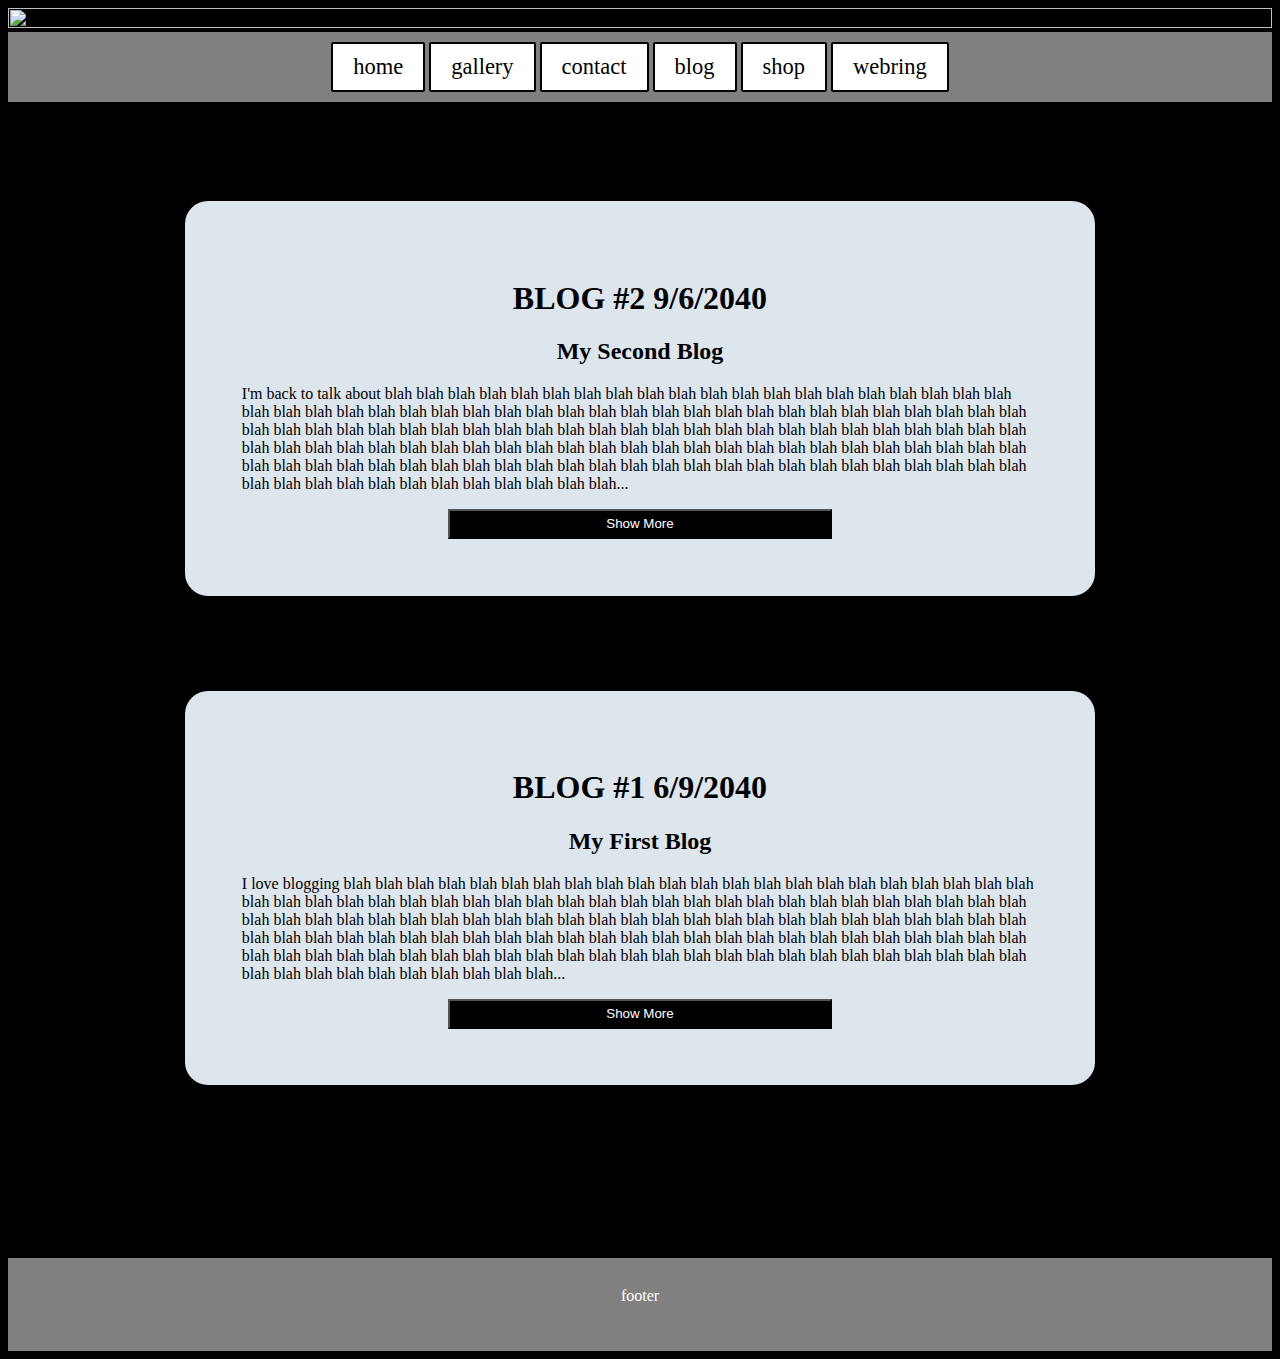
==== blog.html @ 528e647e "update" ====
<!DOCTYPE html>
<html>
  <head>
    <meta charset="UTF-8">
    <meta name="viewport" content="width=device-width, initial-scale=1.0">
    <title>website title</title>
    <link rel="icon" href="tabicon.png">
    <link href="/style.css" rel="stylesheet" type="text/css" media="all">

  </head>
  
  <body>
  <div id="page-container">
  <div id="content-wrap">
   <!--1400px x 200px banner-->
  <div id="banner">
<a href="blog"> <img src='blogbanner.png' style="
width:100%; height:100%; object-fit: fill; ">  </a>
  </div>
   


   <div class="navbar">


<a href="index"> <button id="button" class="dropbtn">home </button></a>



<div class="dropdown">
  <button id="drop" class="dropbtn">gallery </button>
  <div id="myDropdown" class="dropdown-content">
    <hr class="solid">
    <a href="/gallery">Section 1</a>
    <hr class="solid">
    <a href="/gallery2">Section 2</a>
    <hr class="solid">
  </div>
</div>



<a href="contact"> <button id="button" class="dropbtn">contact</button></a>



<a href="blog"> <button id="button" class="dropbtn">blog </button></a>



<!--add link to your bigcartel or whatever you use-->
<a href="shopurl"> <button id="button" class="dropbtn" >shop </button></a>



 <a href="webring"> <button id="button" class="dropbtn" >webring </button></a>


 </div> 





     <div id="content">

<!--Each blog is contained inside of a ".blogbox".-->
<div class="blogbox" >
     
    <div class="text-container2">
    <!--Blog date-->
    <h1>BLOG #2 9/6/2040</h1>
    <!--Blog title-->
    <h2>My Second Blog</h2>

   <!--Insert the thumbnail text here!-->
   <p class="blog">
        I'm back to talk about blah blah blah blah blah blah blah blah blah blah blah blah blah blah blah blah blah blah blah blah blah blah blah blah blah blah blah blah blah blah blah blah blah blah blah blah blah blah blah blah blah blah blah blah blah blah blah blah blah blah blah blah blah blah blah blah blah blah blah blah blah blah blah blah blah blah blah blah blah blah blah blah blah blah blah blah blah blah blah blah blah blah blah blah blah blah blah blah blah blah blah blah blah blah blah blah blah blah blah blah blah blah blah blah blah blah blah blah blah blah blah blah blah blah blah blah blah blah blah blah blah blah blah blah blah blah blah blah blah blah blah blah... </p> 
        
     <center> <input onclick="change2()" value="Show More" ID="button2" type="submit" class="collapse2" style="cursor: url(custompointer.png), auto; position:relative; top:50%; margin: 0 auto; display:inline-block; width:30vw;height:30px;color:white; background-color:black;"/>
   
  
<div class="container"
      style="display:none;"> 
  <!--Insert the rest of your blog's text here!-->
      <p class="blog"> I have even more to say! Blah blah blah blah blah blah blah blah blah blah blah blah blah blah blah blah blah blah blah blah blah blah blah blah blah blah blah blah blah blah blah blah blah blah blah blah blah blah blah blah blah blah blah blah blah blah blah blah blah blah blah blah blah blah blah blah blah blah blah blah blah blah blah blah blah blah blah blah blah blah blah blah blah blah blah blah blah blah blah blah blah blah blah blah blah blah blah blah blah blah blah blah blah blah blah blah blah blah blah blah blah blah blah blah blah blah blah blah blah blah blah blah blah blah blah blah blah blah blah blah blah blah blah blah blah blah blah blah blah blah blah blah blah blah blah blah blah blah blah blah blah blah blah blah blah blah blah blah blah blah blah blah blah blah blah blah blah blah!</p>
      <br>
      <br>
      <img src="/images/blogging-cat.jpeg" style="width: 90%;
    display: block;
    margin: 0 auto;">
      
      <br>
      <br>
      <p class="blog"> This is the last thing I have to say! Blah blah blah blah blah blah blah blah blah blah blah blah blah blah blah blah blah blah blah blah blah blah blah blah blah blah blah blah blah blah blah blah blah blah blah blah blah blah blah blah blah blah blah blah blah blah blah blah blah blah blah blah blah blah blah blah blah blah blah blah blah blah blah blah blah blah blah blah blah blah blah blah blah blah blah blah blah blah blah blah blah blah blah blah blah blah blah blah blah blah blah blah blah blah blah blah blah blah blah blah blah blah blah blah blah blah blah blah blah blah blah blah blah blah blah blah blah blah blah blah blah blah blah blah blah blah blah blah blah blah blah blah blah blah blah blah blah blah blah blah blah blah blah blah blah blah blah blah blah blah blah blah blah blah blah blah blah blah!</p>
  
  
  
  
 </div>
 
 
</center>
 
   <script>
   
   
        var btn = document
            .getElementsByClassName("collapse2");
          
        btn[0].addEventListener("click", function () {
            this.classList.toggle("active");
            var content = this.nextElementSibling;
            if (content.style.display === "block") {
                content.style.display = "none";
            } else {
                content.style.display = "block";
            
          }
        });
          
    </script>

<script>
 function change2() {
        var divelement = document.getElementById("button2");

        if(divelement.style.display == 'none')
                divelement.style.display =='block'; 
        else
                divelement.style.display = 'none';
                hidenow = button.style.visibility = "hidden";
    }
</script>





</div>


</div>



     
     
<!--Each blog is contained inside of a ".blogbox".-->

<div class="blogbox" >
     
    <div class="text-container1">
     <!--Blog date-->  
    <h1>BLOG #1 6/9/2040</h1>
    <!--Blog title-->
    <h2>My First Blog</h2>
  
    <!--Insert the thumbnail text here!-->
   <p class="blog">
        I love blogging blah blah blah blah blah blah blah blah blah blah blah blah blah blah blah blah blah blah blah blah blah blah blah blah blah blah blah blah blah blah blah blah blah blah blah blah blah blah blah blah blah blah blah blah blah blah blah blah blah blah blah blah blah blah blah blah blah blah blah blah blah blah blah blah blah blah blah blah blah blah blah blah blah blah blah blah blah blah blah blah blah blah blah blah blah blah blah blah blah blah blah blah blah blah blah blah blah blah blah blah blah blah blah blah blah blah blah blah blah blah blah blah blah blah blah blah blah blah blah blah blah blah blah blah blah blah blah blah blah blah blah blah... </p> 
        
     <center> <input onclick="change1()" value="Show More" ID="button1" type="submit" class="collapse1" style="cursor: url(custompointer.png), auto; position:relative; top:50%; margin: 0 auto; display:inline-block; width:30vw;height:30px;color:white; background-color:black;"/>
   
  
<div class="container"
      style="display:none;"> 
      <!--Insert the rest of your blog's text here!-->
      <p class="blog"> I have even more to say! Blah blah blah blah blah blah blah blah blah blah blah blah blah blah blah blah blah blah blah blah blah blah blah blah blah blah blah blah blah blah blah blah blah blah blah blah blah blah blah blah blah blah blah blah blah blah blah blah blah blah blah blah blah blah blah blah blah blah blah blah blah blah blah blah blah blah blah blah blah blah blah blah blah blah blah blah blah blah blah blah blah blah blah blah blah blah blah blah blah blah blah blah blah blah blah blah blah blah blah blah blah blah blah blah blah blah blah blah blah blah blah blah blah blah blah blah blah blah blah blah blah blah blah blah blah blah blah blah blah blah blah blah blah blah blah blah blah blah blah blah blah blah blah blah blah blah blah blah blah blah blah blah blah blah blah blah blah blah!</p>
      <br>
      <br>
      <img src="/images/blogging-cat.jpeg" style="width: 90%;
    display: block;
    margin: 0 auto;">
      
      <br>
      <br>
      <p class="blog"> This is the last thing I have  to say! Blah blah blah blah blah blah blah blah blah blah blah blah blah blah blah blah blah blah blah blah blah blah blah blah blah blah blah blah blah blah blah blah blah blah blah blah blah blah blah blah blah blah blah blah blah blah blah blah blah blah blah blah blah blah blah blah blah blah blah blah blah blah blah blah blah blah blah blah blah blah blah blah blah blah blah blah blah blah blah blah blah blah blah blah blah blah blah blah blah blah blah blah blah blah blah blah blah blah blah blah blah blah blah blah blah blah blah blah blah blah blah blah blah blah blah blah blah blah blah blah blah blah blah blah blah blah blah blah blah blah blah blah blah blah blah blah blah blah blah blah blah blah blah blah blah blah blah blah blah blah blah blah blah blah blah blah blah blah!</p>
  
 </div>
 
 
</center>
 
   <script>
   
   
        var btn = document
            .getElementsByClassName("collapse1");
          
        btn[0].addEventListener("click", function () {
            this.classList.toggle("active");
            var content = this.nextElementSibling;
            if (content.style.display === "block") {
                content.style.display = "none";
            } else {
                content.style.display = "block";
            
          }
        });
          
    </script>

<script>
 function change1() {
        var divelement = document.getElementById("button1");

        if(divelement.style.display == 'none')
                divelement.style.display =='block'; 
        else
                divelement.style.display = 'none';
                hidenow = button.style.visibility = "hidden";
    }
</script>


<!--This is if you don't want the button to dissapear-->
<script>
function change() // no ';' here
{
    var elem = document.getElementById("hypotheticalbutton");
    if (elem.value=="Show More") elem.value = "Show Less";
    else elem.value = "Show More";
}
</script>





</div>


</div>


</div>
 

</div>
    <div class="footer"><p>footer</p></div>
    
</div>    
    <script>
  /* When the user clicks on the button, 
    toggle between hiding and showing the dropdown content */
document.getElementById("drop").addEventListener("click", function(e) {
  document.getElementById("myDropdown").classList.toggle("show");
});


// Close the dropdown if the user clicks outside of it
window.addEventListener("click", function(event) {
  if (!event.target.matches('.dropbtn')) {
    document.querySelectorAll(".dropdown-content.show")
      .forEach(openDropdown => openDropdown.classList.remove('show'))
  }
});
</script>
<style>
.navbar{  
  z-index:99;
  position: relative;
  top:10%;
  right:0;
  width:100%;
  background-color: grey;
  color: white;
  text-align: center;
  vertical-align:middle;
  height: 9%;
  padding-top:10px;
  padding-bottom:10px;
  
} 

 #page-container {
  position: relative;
  min-height: 100vh;
}

#content-wrap {
  padding-bottom: 80px;    /* Footer height */
}


.footer{  
  display:block;
  z-index:50;
  position: relative;
  padding-top:1%;
  left:0;
  right:0;
  width:100%;
  background-color: grey;
  color: black;
  text-align: center;
  height: 80px;
}






  #content { 
  z-index:99;
  height:100%;
  padding-top:5%;
  padding-left:5%;
  padding-right:5%;
 
}

/* Change blog container colors, add patterns, backgrounds, etc. */
 .blogbox{
    width: 70%;
    border: 3px #fff;
    background-color: #dde5ed;
    z-index: 1;
    word-wrap: break-word;
    overflow: auto;
    margin: 0 auto;
    border-width: 2px;
    border-style: solid;
    border-color: black;
    padding: 5%;
    position: relative;
    display: block;
    margin-top: 3%;
    margin-bottom: 8%;
    border-radius:25px;
    
    }

    
     button[type="submit"]{
cursor: url(custompointer.png), auto; 
}

     #moreText1 {
      
        /* Display nothing for the element */
        display: none;
        padding:20px;
    }
    
       #moreText2 {
      
        /* Display nothing for the element */
        display: none;
        padding:20px;
    }
      
      
    h1 {
    text-align: center;
    color:black;
}

    h2 {
    text-align: center;
    color:black;
}

    p.blog {
    text-align: left;
    color:black;
}
 
 
 .dropbtn {
  border: 2px solid black;
  background-color: white;
  color: black;
  padding: 10px 20px;
  font-size: 2.5vh;
  border-radius: 2px;
  cursor: url(custompointerfilename.png), auto;
  transition-duration: 0.0s;
  /*must change manually to match css stylesheet body font*/
  font-family: "Menlo";
}

  .dropbtn:hover {
  background-color: black; 
  color: white;
}

  .cursor {
  cursor: url(customcursorfilename.png), auto;
  height: 350px;
  width: 25%;
  left: 200px;
  position: absolute;
  z-index: 99;

}

  .dropdown {
  position: relative;
  display: inline;
  cursor: url(customcursorfilename.png), auto; 
}

  .dropdown-content {
  display: none;
  position: absolute;
  left: 1%;
  top: 10px;
  background-color: #fff;
  width: 93%;
  z-index: 1;
  margin-top: 20px;
}

  .dropdown-content a {
  color: black;
  padding: 5px 5px;
  text-decoration: none;
  display: block;
}

/* edit dropdown */
  hr.solid {
  border-left: 1px solid #fff;
  border-right: 1px solid #fff;
  border-top: 1px solid #fff;
  border-bottom:  1px solid #fff;
}

  .show {
  display: block;
}
 
 

  .menu {
  padding:5px;
  padding-top:10px;  
} 
 
 /* edit background color, add patterns, etc. */
  body {
  background:black;
  background-size:100%;
  background-image: url('backgroundimagefilename.png');
  background-repeat: repeat;
  font-family: "Menlo";
  color:black;
}

@media screen and (max-width: 700px) { /* Specific to this particular element on phones*/
.footer{  
 font-size: 1.5vh;
 }
}

@media screen and (max-width: 700px) { /* Specific to this particular element on phones*/
.dropbtn {
  font-size: 1.5vh;
 }
}

@media screen and (max-width: 700px) { /* Specific to this particular element on phones*/
 .dropdown-content a {
  color: black;
  padding: 5px 5px;
  text-decoration: none;
  display: block;
  font-size: 1.5vh;
 }
}

 @media screen and (max-width: 700px) { /* Specific to this particular element on phones.*/
  #content { 
  z-index:99;
  height:100%;
  padding-top:0;
  padding-left:5%;
  padding-right:5%;
  }     
} 
 
 
 @media screen and (max-width: 700px) { /* Specific to this particular element on phones.*/
  .blogbox{
  margin-top:17%;  
  margin-bottom:6%;   
  width:85%;
  border-radius:25px;
    
  }     
}     

@media screen and (max-width: 700px) { /* Specific to this particular element on phones*/
  h1 {  
  font-size:0.8em;
 }
}

@media screen and (max-width: 700px) { /* Specific to this particular element on phones*/
  h2 {  
  font-size:0.8em;
 }
}

@media screen and (max-width: 700px) { /* Specific to this particular element on phones*/
  p.blog {  
  font-size:0.5em;
 }
}


      
      
      
</style>



</body>
</html>
---- style.css ----
body {
  background: #fff;
	color: #00000;
	border: #026564;
	border: #033239;
}

h1 {
    text-align:center;
    color: white;
    font-family: "Menlo";
}  

p {
    color: white;
    font-family: "Menlo";
}


/* cursors*/
body {
  cursor: url('customcursor.png') , auto;
  }
  
  
a {

	cursor: url('custompointer.png'), auto;
	}
	
	a:hover {
	
	cursor: url('custompointer.png'), auto;
	}
	a:active {
	
	cursor: url('custompointer.png'), auto;
	}
	
  a:visited {
    color:blue;
	}
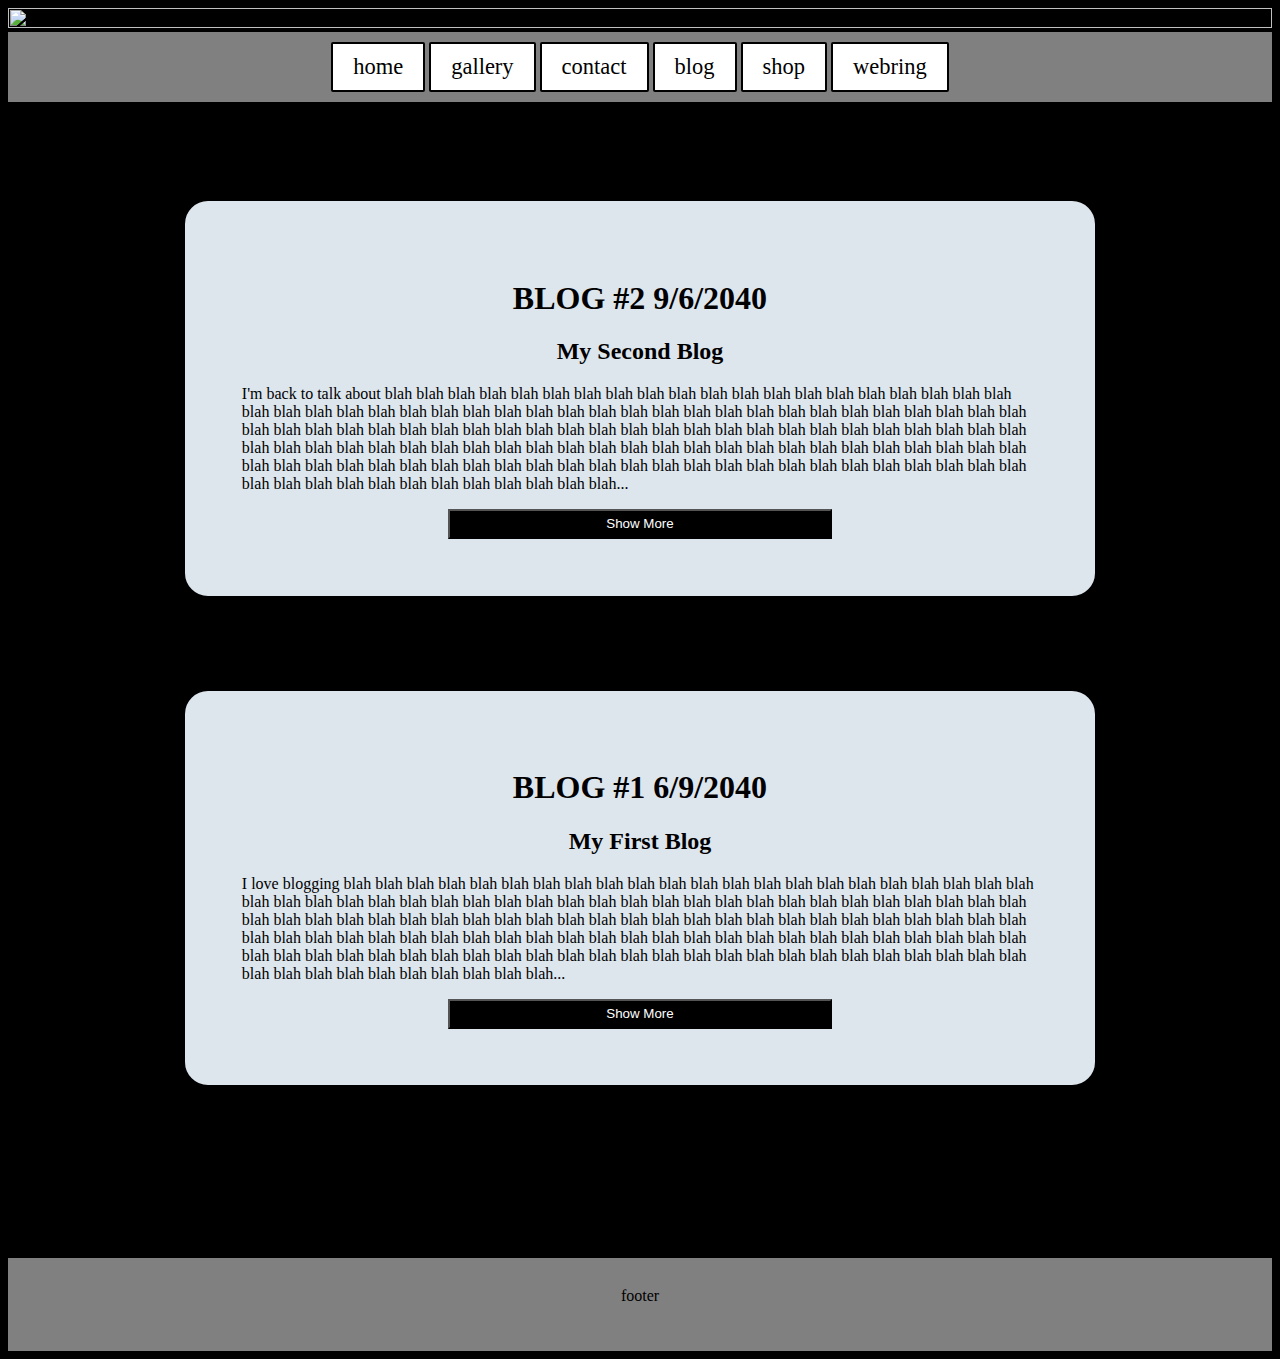
==== commit ccce0bca: "update" ====
--- a/blog.html
+++ b/blog.html
@@ -5,7 +5,7 @@
     <meta name="viewport" content="width=device-width, initial-scale=1.0">
     <title>website title</title>
     <link rel="icon" href="tabicon.png">
-    <link href="/style.css" rel="stylesheet" type="text/css" media="all">
+    <link href="/rejina/style.css" rel="stylesheet" type="text/css" media="all">
 
   </head>
   
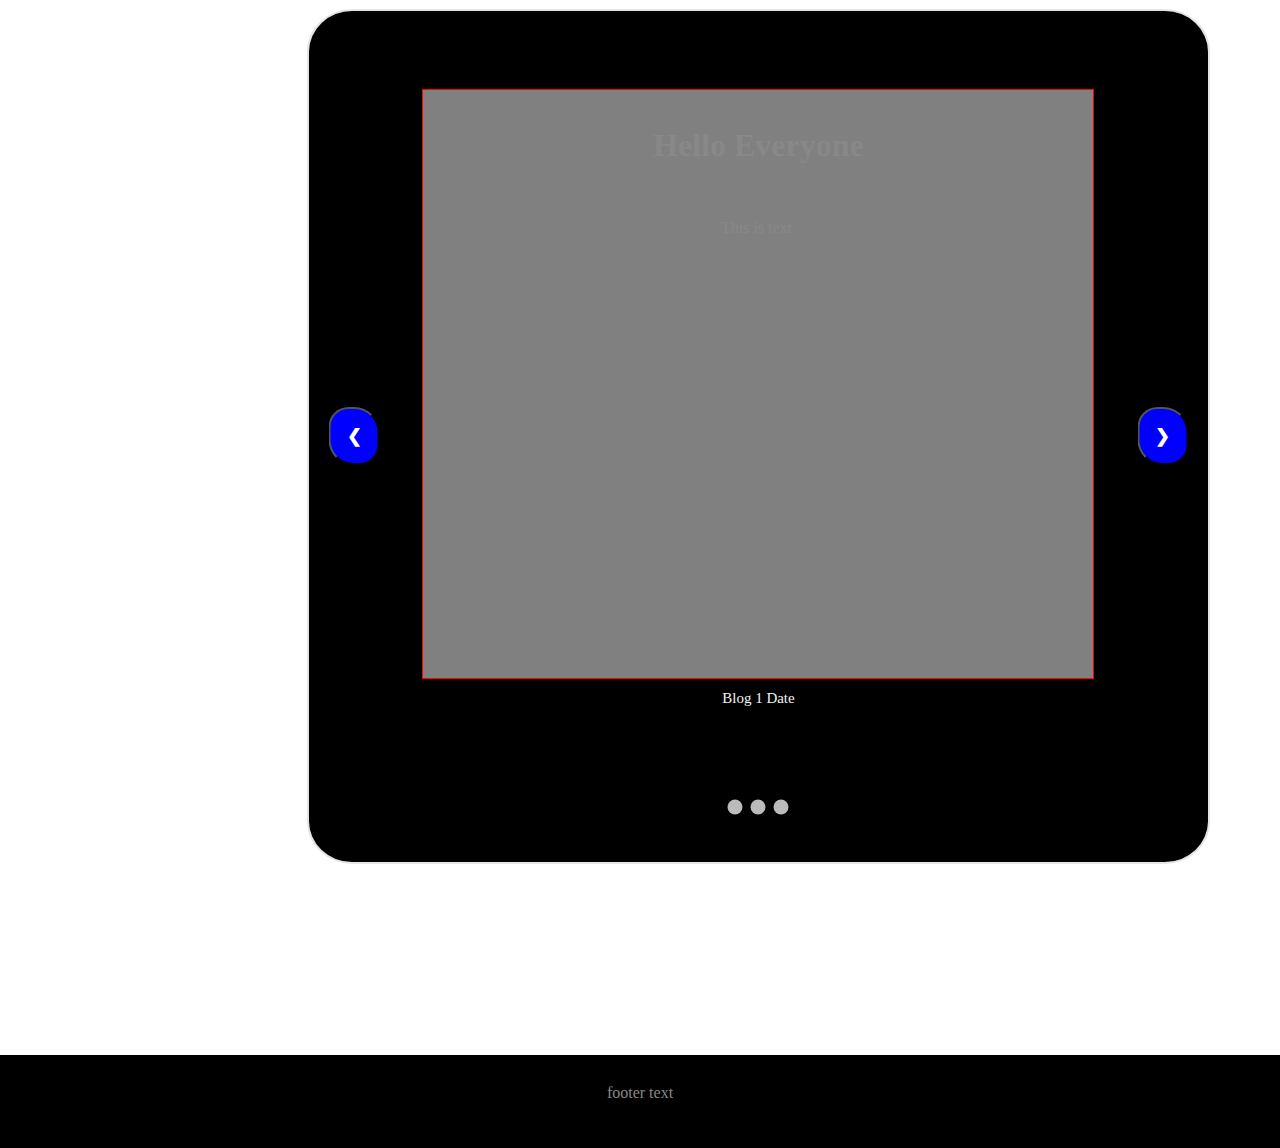
==== commit e9ce357a: "update" ====
--- a/blog.html
+++ b/blog.html
@@ -3,244 +3,155 @@
   <head>
     <meta charset="UTF-8">
     <meta name="viewport" content="width=device-width, initial-scale=1.0">
-    <title>website title</title>
+    <!--  Plug in website title and tab icon !--> 
+    <title>blog</title>
     <link rel="icon" href="tabicon.png">
-    <link href="/rejina/style.css" rel="stylesheet" type="text/css" media="all">
-
+    <link href="/style.css" rel="stylesheet" type="text/css" media="all">
   </head>
   
   <body>
   <div id="page-container">
   <div id="content-wrap">
-   <!--1400px x 200px banner-->
-  <div id="banner">
-<a href="blog"> <img src='blogbanner.png' style="
-width:100%; height:100%; object-fit: fill; ">  </a>
-  </div>
+  
+  
    
 
-
-   <div class="navbar">
-
-
-<a href="index"> <button id="button" class="dropbtn">home </button></a>
-
-
-
 <div class="dropdown">
-  <button id="drop" class="dropbtn">gallery </button>
+  <button id="drop"  class="dropbtn"> </button>
   <div id="myDropdown" class="dropdown-content">
+
     <hr class="solid">
-    <a href="/gallery">Section 1</a>
-    <hr class="solid">
-    <a href="/gallery2">Section 2</a>
-    <hr class="solid">
+      <div class="navbar">
+ <hr class="solid">
+<a href="/index"> <button id="button" class="dropbtn" >home </button></a>   
+  <hr class="solid">
+<a href="/video"> <button id="button" class="dropbtn" >video </button></a>  
+  <hr class="solid">
+  <a href="/images"> <button id="button"  class="dropbtn">images </button></a>  
+  <hr class="solid">
+  <a href="/text"> <button id="button"  class="dropbtn">text </button></a>  
+  <hr class="solid">
+  <a href="/blog"> <button id="button"  class="dropbtn">blog </button></a>  
+ 
   </div>
 </div>
 
 
-
-<a href="contact"> <button id="button" class="dropbtn">contact</button></a>
-
-
-
-<a href="blog"> <button id="button" class="dropbtn">blog </button></a>
-
-
-
-<!--add link to your bigcartel or whatever you use-->
-<a href="shopurl"> <button id="button" class="dropbtn" >shop </button></a>
-
-
-
- <a href="webring"> <button id="button" class="dropbtn" >webring </button></a>
-
-
- </div> 
-
-
-
+</div>
 
 
      <div id="content">
-
-<!--Each blog is contained inside of a ".blogbox".-->
-<div class="blogbox" >
+      
      
-    <div class="text-container2">
-    <!--Blog date-->
-    <h1>BLOG #2 9/6/2040</h1>
-    <!--Blog title-->
-    <h2>My Second Blog</h2>
-
-   <!--Insert the thumbnail text here!-->
-   <p class="blog">
-        I'm back to talk about blah blah blah blah blah blah blah blah blah blah blah blah blah blah blah blah blah blah blah blah blah blah blah blah blah blah blah blah blah blah blah blah blah blah blah blah blah blah blah blah blah blah blah blah blah blah blah blah blah blah blah blah blah blah blah blah blah blah blah blah blah blah blah blah blah blah blah blah blah blah blah blah blah blah blah blah blah blah blah blah blah blah blah blah blah blah blah blah blah blah blah blah blah blah blah blah blah blah blah blah blah blah blah blah blah blah blah blah blah blah blah blah blah blah blah blah blah blah blah blah blah blah blah blah blah blah blah blah blah blah blah blah... </p> 
+        <div id="box">
+
+            <div class="slideshow-container">
+            
+             <!-- Blog slide -->  
+            <div class="mySlides">
+            <div class="text-container">
+             <!-- Plug in blog title --> 
+            <h1> Hello Everyone </h1> <br>
+            <!-- Plug in blog text -->
+            <p> This is text. </p>
+            </div>
+            <!-- Plug in blog date -->
+            <div class="text">Blog 1 Date</div>
+            </div>
+            
+            <div class="mySlides">
+            <div class="text-container">
+            <h1> Hello Everyone </h1> <br>
+            <p> This is text. </p>
+            </div>
+            <div class="text">Blog 2 Date</div>
+            </div>
+            
+            <div class="mySlides">
+            <div class="text-container">
+            <h1> Hello Everyone </h1> <br>
+            <p> This is text. </p>
+            </div>
+            <div class="text">Blog 3 Date</div>
+            </div>
+            
+            <!-- To add more blogs, duplicate what you see! -->  
+
+            </div>
+
+
+            <!-- If you do add more, don't forget to create more dots! -->  
+              <div id="dotspace" style="
+            text-align: center;
+            position: absolute;
+            left: 50%;
+            bottom:4%;
+            transform: translate(-50%, -50%); ">
+              <span class="dot" onclick="currentSlide(1)"></span>
+              <span class="dot" onclick="currentSlide(2)"></span>
+              <span class="dot" onclick="currentSlide(3)"></span>
+            </div>
+            
+            
+            <button class="prev" id="button-display-left" onclick="plusDivs(-1)">&#10094;</button>
+              <button class="next" id="button-display-right" onclick="plusDivs(1)">&#10095;</button>
+            
+            <script>
+            var slideIndex = 1;
+            showDivs(slideIndex);
+            
+            function plusDivs(n) {
+              showDivs(slideIndex += n);
+            }
+            
+            function showDivs(n) {
+              var i;
+              var x = document.getElementsByClassName("mySlides");
+              if (n > x.length) {slideIndex = 1}
+              if (n < 1) {slideIndex = x.length}
+              for (i = 0; i < x.length; i++) {
+                x[i].style.display = "none";  
+              }
+              x[slideIndex-1].style.display = "block";  
+            }
+            
+            
+            
+            function currentSlide(n) {
+              showSlides(slideIndex = n);
+            }
+            
+            function showSlides(n) {
+              let i;
+              let slides = document.getElementsByClassName("mySlides");
+              let dots = document.getElementsByClassName("dot");
+              if (n > slides.length) {slideIndex = 1}
+              if (n < 1) {slideIndex = slides.length}
+              for (i = 0; i < slides.length; i++) {
+                slides[i].style.display = "none";
+              }
+              for (i = 0; i < dots.length; i++) {
+                dots[i].className = dots[i].className.replace(" active", "");
+              }
+              slides[slideIndex-1].style.display = "block";
+              dots[slideIndex-1].className += " active";
+            }
+            </script>
+            
+            
         
-     <center> <input onclick="change2()" value="Show More" ID="button2" type="submit" class="collapse2" style="cursor: url(custompointer.png), auto; position:relative; top:50%; margin: 0 auto; display:inline-block; width:30vw;height:30px;color:white; background-color:black;"/>
-   
-  
-<div class="container"
-      style="display:none;"> 
-  <!--Insert the rest of your blog's text here!-->
-      <p class="blog"> I have even more to say! Blah blah blah blah blah blah blah blah blah blah blah blah blah blah blah blah blah blah blah blah blah blah blah blah blah blah blah blah blah blah blah blah blah blah blah blah blah blah blah blah blah blah blah blah blah blah blah blah blah blah blah blah blah blah blah blah blah blah blah blah blah blah blah blah blah blah blah blah blah blah blah blah blah blah blah blah blah blah blah blah blah blah blah blah blah blah blah blah blah blah blah blah blah blah blah blah blah blah blah blah blah blah blah blah blah blah blah blah blah blah blah blah blah blah blah blah blah blah blah blah blah blah blah blah blah blah blah blah blah blah blah blah blah blah blah blah blah blah blah blah blah blah blah blah blah blah blah blah blah blah blah blah blah blah blah blah blah blah!</p>
-      <br>
-      <br>
-      <img src="/images/blogging-cat.jpeg" style="width: 90%;
-    display: block;
-    margin: 0 auto;">
-      
-      <br>
-      <br>
-      <p class="blog"> This is the last thing I have to say! Blah blah blah blah blah blah blah blah blah blah blah blah blah blah blah blah blah blah blah blah blah blah blah blah blah blah blah blah blah blah blah blah blah blah blah blah blah blah blah blah blah blah blah blah blah blah blah blah blah blah blah blah blah blah blah blah blah blah blah blah blah blah blah blah blah blah blah blah blah blah blah blah blah blah blah blah blah blah blah blah blah blah blah blah blah blah blah blah blah blah blah blah blah blah blah blah blah blah blah blah blah blah blah blah blah blah blah blah blah blah blah blah blah blah blah blah blah blah blah blah blah blah blah blah blah blah blah blah blah blah blah blah blah blah blah blah blah blah blah blah blah blah blah blah blah blah blah blah blah blah blah blah blah blah blah blah blah blah!</p>
-  
-  
-  
-  
- </div>
- 
- 
-</center>
- 
-   <script>
-   
-   
-        var btn = document
-            .getElementsByClassName("collapse2");
-          
-        btn[0].addEventListener("click", function () {
-            this.classList.toggle("active");
-            var content = this.nextElementSibling;
-            if (content.style.display === "block") {
-                content.style.display = "none";
-            } else {
-                content.style.display = "block";
-            
-          }
-        });
-          
-    </script>
-
-<script>
- function change2() {
-        var divelement = document.getElementById("button2");
-
-        if(divelement.style.display == 'none')
-                divelement.style.display =='block'; 
-        else
-                divelement.style.display = 'none';
-                hidenow = button.style.visibility = "hidden";
-    }
-</script>
-
-
-
-
-
+ 
 </div>
-
-
 </div>
-
-
-
-     
-     
-<!--Each blog is contained inside of a ".blogbox".-->
-
-<div class="blogbox" >
-     
-    <div class="text-container1">
-     <!--Blog date-->  
-    <h1>BLOG #1 6/9/2040</h1>
-    <!--Blog title-->
-    <h2>My First Blog</h2>
-  
-    <!--Insert the thumbnail text here!-->
-   <p class="blog">
-        I love blogging blah blah blah blah blah blah blah blah blah blah blah blah blah blah blah blah blah blah blah blah blah blah blah blah blah blah blah blah blah blah blah blah blah blah blah blah blah blah blah blah blah blah blah blah blah blah blah blah blah blah blah blah blah blah blah blah blah blah blah blah blah blah blah blah blah blah blah blah blah blah blah blah blah blah blah blah blah blah blah blah blah blah blah blah blah blah blah blah blah blah blah blah blah blah blah blah blah blah blah blah blah blah blah blah blah blah blah blah blah blah blah blah blah blah blah blah blah blah blah blah blah blah blah blah blah blah blah blah blah blah blah blah... </p> 
+</div>        
         
-     <center> <input onclick="change1()" value="Show More" ID="button1" type="submit" class="collapse1" style="cursor: url(custompointer.png), auto; position:relative; top:50%; margin: 0 auto; display:inline-block; width:30vw;height:30px;color:white; background-color:black;"/>
-   
-  
-<div class="container"
-      style="display:none;"> 
-      <!--Insert the rest of your blog's text here!-->
-      <p class="blog"> I have even more to say! Blah blah blah blah blah blah blah blah blah blah blah blah blah blah blah blah blah blah blah blah blah blah blah blah blah blah blah blah blah blah blah blah blah blah blah blah blah blah blah blah blah blah blah blah blah blah blah blah blah blah blah blah blah blah blah blah blah blah blah blah blah blah blah blah blah blah blah blah blah blah blah blah blah blah blah blah blah blah blah blah blah blah blah blah blah blah blah blah blah blah blah blah blah blah blah blah blah blah blah blah blah blah blah blah blah blah blah blah blah blah blah blah blah blah blah blah blah blah blah blah blah blah blah blah blah blah blah blah blah blah blah blah blah blah blah blah blah blah blah blah blah blah blah blah blah blah blah blah blah blah blah blah blah blah blah blah blah blah!</p>
-      <br>
-      <br>
-      <img src="/images/blogging-cat.jpeg" style="width: 90%;
-    display: block;
-    margin: 0 auto;">
-      
-      <br>
-      <br>
-      <p class="blog"> This is the last thing I have  to say! Blah blah blah blah blah blah blah blah blah blah blah blah blah blah blah blah blah blah blah blah blah blah blah blah blah blah blah blah blah blah blah blah blah blah blah blah blah blah blah blah blah blah blah blah blah blah blah blah blah blah blah blah blah blah blah blah blah blah blah blah blah blah blah blah blah blah blah blah blah blah blah blah blah blah blah blah blah blah blah blah blah blah blah blah blah blah blah blah blah blah blah blah blah blah blah blah blah blah blah blah blah blah blah blah blah blah blah blah blah blah blah blah blah blah blah blah blah blah blah blah blah blah blah blah blah blah blah blah blah blah blah blah blah blah blah blah blah blah blah blah blah blah blah blah blah blah blah blah blah blah blah blah blah blah blah blah blah blah!</p>
-  
- </div>
- 
- 
-</center>
- 
-   <script>
-   
-   
-        var btn = document
-            .getElementsByClassName("collapse1");
-          
-        btn[0].addEventListener("click", function () {
-            this.classList.toggle("active");
-            var content = this.nextElementSibling;
-            if (content.style.display === "block") {
-                content.style.display = "none";
-            } else {
-                content.style.display = "block";
-            
-          }
-        });
-          
-    </script>
-
-<script>
- function change1() {
-        var divelement = document.getElementById("button1");
-
-        if(divelement.style.display == 'none')
-                divelement.style.display =='block'; 
-        else
-                divelement.style.display = 'none';
-                hidenow = button.style.visibility = "hidden";
-    }
-</script>
-
-
-<!--This is if you don't want the button to dissapear-->
-<script>
-function change() // no ';' here
-{
-    var elem = document.getElementById("hypotheticalbutton");
-    if (elem.value=="Show More") elem.value = "Show Less";
-    else elem.value = "Show More";
-}
-</script>
-
-
-
-
-
+
+ 
+ 
+
+<!-- Plug in footer text !-->
+    <div class="footer"><p>footer text</p></div>
 </div>
-
-
-</div>
-
-
-</div>
- 
-
-</div>
-    <div class="footer"><p>footer</p></div>
-    
-</div>    
     <script>
   /* When the user clicks on the button, 
     toggle between hiding and showing the dropdown content */
@@ -257,24 +168,147 @@
   }
 });
 </script>
+
+
+
 <style>
+
+#button-display-left{
+  position:absolute;
+  top: 50%;
+  left: 5%;
+  transform: translate(-50%, -50%);
+  cursor: url(cursor70.png), auto;
+}
+#button-display-right{
+  position:absolute;
+  top: 50%;
+  left: 95%;
+  transform: translate(-50%, -50%);
+  cursor: url(cursor70.png), auto;
+}
+
+.slideshow-container {
+  max-width: 1000px;
+  position: absolute;
+  left: 50%;
+  transform: translate(-50%, 0%);
+  margin: auto;
+}
+
+.text {
+  color: #f2f2f2;
+  font-size: 15px;
+  padding: 8px 12px;
+  position: absolute;
+  left: 50%;
+  transform: translate(-50%, -50%);
+  bottom: 18px;
+  width: 100%;
+  text-align: center;
+}
+
+
+/* Change slideshow button shape and colors with ".prev, .next" */
+.prev, .next {
+  cursor: url(cursor68.png), auto; 
+  width: auto;
+  padding: 16px;
+  color: white;
+  background-color: blue;
+  font-weight: bold;
+  font-size: 18px;
+  transition: 0s ease;
+  border-radius: 20px 25px 20px 25px;
+  user-select: none;
+}
+
+
+.prev:hover, .next:hover {
+  background-color: rgba(0,0,0,0.8);
+}
+
+
+
 .navbar{  
-  z-index:99;
-  position: relative;
-  top:10%;
-  right:0;
-  width:100%;
-  background-color: grey;
-  color: white;
-  text-align: center;
-  vertical-align:middle;
-  height: 9%;
-  padding-top:10px;
-  padding-bottom:10px;
-  
-} 
-
- #page-container {
+    z-index: 99;
+    position: relative;
+    display: inline-block;
+    top: 9vh;
+    right: 0;
+    background-color: white;
+    color: black;
+    vertical-align: middle;
+    height: 100vh
+} 
+
+
+.mySlides {
+ display: none; 
+ padding:70px;
+ padding-top:40px;
+}
+  
+.imageslide {
+ }
+
+.dot {
+  cursor: pointer;
+  height: 15px;
+  width: 15px;
+  margin: 0 2px;
+  background-color: #bbb;
+  border-radius: 50%;
+  display: inline-block;
+  transition: background-color 0s ease;
+  
+}
+
+.active, .dot:hover {
+  background-color: white;
+}
+
+
+
+.text-container{
+  width:50vw;
+  background-color:grey;
+  border:solid 1px red;
+  padding:15px;
+  height:62vh;
+  top: 0;
+  left: 0%;
+  transform: translate(0%, %);
+  overflow:auto;
+}
+
+ #drop {
+  background-position:center; 
+  background-image: url('button.png');
+  width:6.2vw; 
+  height:6.2vw; 
+  border:none; 
+  top:2.5vh;
+  left: 2vw;
+  position: absolute;
+ }
+
+
+.navbar{  
+    z-index: 99;
+    position: relative;
+    display: inline-block;
+    top: 9vh;
+    right: 0;
+    background-color: white;
+    color: black;
+    vertical-align: middle;
+    height: 100vh
+} 
+
+
+
+#page-container {
   position: relative;
   min-height: 100vh;
 }
@@ -289,84 +323,59 @@
   z-index:50;
   position: relative;
   padding-top:1%;
+  top:120px;
   left:0;
   right:0;
   width:100%;
-  background-color: grey;
-  color: black;
+  background-color: black;
+  color: white;
   text-align: center;
   height: 80px;
 }
 
-
-
-
-
-
-  #content { 
-  z-index:99;
-  height:100%;
-  padding-top:5%;
-  padding-left:5%;
-  padding-right:5%;
- 
-}
-
-/* Change blog container colors, add patterns, backgrounds, etc. */
- .blogbox{
-    width: 70%;
-    border: 3px #fff;
-    background-color: #dde5ed;
-    z-index: 1;
-    word-wrap: break-word;
-    overflow: auto;
-    margin: 0 auto;
-    border-width: 2px;
-    border-style: solid;
-    border-color: black;
-    padding: 5%;
-    position: relative;
-    display: block;
-    margin-top: 3%;
-    margin-bottom: 8%;
-    border-radius:25px;
     
-    }
-
-    
-     button[type="submit"]{
-cursor: url(custompointer.png), auto; 
-}
-
-     #moreText1 {
-      
-        /* Display nothing for the element */
-        display: none;
-        padding:20px;
-    }
-    
-       #moreText2 {
-      
-        /* Display nothing for the element */
-        display: none;
-        padding:20px;
-    }
+
+
+/* Change and or add background image to the content container with "#box" */
+  #box {  
+top:1vh;
+    z-index:99;
+    left:24%;
+  width:64.2vw;
+  height:86vh;
+  display:block;
+  position: relative;
+  color: white;
+  background-color: black;
+  border: 2px solid #e1e8e2;
+  text-align:center;
+  border-radius: 5%;
+  padding:3%;
+  vertical-align: middle;
+}
+
+
+ 
+
+ul {
+  display: table;
+  margin: 0 auto;
+}
+
+
+  marquee{
+  font-size: 30px;
+  font-weight: 100;
+}
       
       
-    h1 {
-    text-align: center;
-    color:black;
-}
-
-    h2 {
-    text-align: center;
-    color:black;
-}
-
-    p.blog {
-    text-align: left;
-    color:black;
-}
+
+ 
+ #button{
+   
+   
+   
+ }
  
  
  .dropbtn {
@@ -374,12 +383,13 @@
   background-color: white;
   color: black;
   padding: 10px 20px;
-  font-size: 2.5vh;
+  font-size: 4vh;
   border-radius: 2px;
-  cursor: url(custompointerfilename.png), auto;
-  transition-duration: 0.0s;
+  cursor: url(custompointer.png), auto;
+  transition-duration: 0s;
   /*must change manually to match css stylesheet body font*/
   font-family: "Menlo";
+  
 }
 
   .dropbtn:hover {
@@ -388,7 +398,7 @@
 }
 
   .cursor {
-  cursor: url(customcursorfilename.png), auto;
+  cursor: url(customcursor.png), auto;
   height: 350px;
   width: 25%;
   left: 200px;
@@ -400,18 +410,15 @@
   .dropdown {
   position: relative;
   display: inline;
-  cursor: url(customcursorfilename.png), auto; 
+  cursor: url(customcursor.png), auto; 
 }
 
   .dropdown-content {
-  display: none;
-  position: absolute;
-  left: 1%;
-  top: 10px;
-  background-color: #fff;
-  width: 93%;
-  z-index: 1;
-  margin-top: 20px;
+display: none;
+    position: absolute;
+    left: 1%;
+    top: 15px;
+    background-color: #fff;
 }
 
   .dropdown-content a {
@@ -440,62 +447,135 @@
   padding-top:10px;  
 } 
  
- /* edit background color, add patterns, etc. */
+  /* Change background color or add pattern */ 
   body {
-  background:black;
+  background:white;
   background-size:100%;
   background-image: url('backgroundimagefilename.png');
   background-repeat: repeat;
   font-family: "Menlo";
-  color:black;
-}
-
+}
+
+ h1{
+   text-align:center;
+   font-family: "Menlo";
+ }
+ 
+ p{
+ font-family: "Menlo";
+}
+
+@media screen and (max-width: 700px) { /* Specific to this particular element on phones*/ 
+#dotspace{
+  top:27vh;
+ } 
+} 
+
+@media screen and (max-width: 700px) { /* Specific to this particular element on phones*/ 
+.text-container{
+  width:35vw;
+  height:26vh;
+  font-size:0.4em;
+ }
+}
+
+@media screen and (max-width: 700px) { /* Specific to this particular element on phones*/ 
+.text {
+  position:relative;
+  left: 50%;
+  top:40px;
+  transform: translate(-50%, -40px);
+  font-size:0.8em;
+}
+
+@media screen and (max-width: 700px) { /* Specific to this particular element on phones*/ 
+.slideshow-container {
+  max-width: 1000px;
+  left: 50%;
+  top:50%;
+  transform: translate(-50%, -50%);
+ }
+} 
+
+
+@media screen and (max-width: 700px) { /* Specific to this particular element on phones*/ 
+.mySlides{
+ display: none; 
+ padding:20px;
+ padding-top:20px;
+ position:absolute;
+  left: 50%;
+  top:50%;
+  transform: translate(-50%, -50%);
+ } 
+} 
+
+@media screen and (max-width: 700px) { /* Specific to this particular element on phones*/ 
+.dot {
+  cursor: pointer;
+  height: 9px;
+  width: 9px;
+  margin: 0 2px;
+  background-color: #bbb;
+  border-radius: 50%;
+  display: inline-block;
+  transition: background-color 0s ease;
+  position:relative;
+  left: 0%;
+  top:18vh;
+  transform: translate(-50%, 0%);
+ } 
+}
+
+@media screen and (max-width: 700px) { /* Specific to this particular element on phones*/ 
+.imageslide{
+ width:40vw;
+
+
+ } 
+} 
+
+@media screen and (max-width: 700px) { /* Specific to this particular element on phones*/ 
+.prev, .next {
+  cursor: url(cursor68.png), auto; 
+  width: auto;
+  padding: 4px;
+  color: white;
+  background-color: blue;
+  font-weight: bold;
+  font-size: 10px;
+
+ } 
+} 
+
+
+@media screen and (max-width: 700px) { /* Specific to this particular element on phones*/ 
+  .navbar{
+ margin:0 auto;
+ } 
+} 
+
+
+
+@media screen and (max-width: 700px) { /* Specific to this particular element on phones*/ 
+  marquee{
+  font-size: 2vh;
+  font-weight: 100;
+ } 
+} 
+
+ 
 @media screen and (max-width: 700px) { /* Specific to this particular element on phones*/
 .footer{  
- font-size: 1.5vh;
- }
-}
-
-@media screen and (max-width: 700px) { /* Specific to this particular element on phones*/
-.dropbtn {
-  font-size: 1.5vh;
- }
-}
-
-@media screen and (max-width: 700px) { /* Specific to this particular element on phones*/
- .dropdown-content a {
-  color: black;
-  padding: 5px 5px;
-  text-decoration: none;
-  display: block;
-  font-size: 1.5vh;
- }
-}
-
- @media screen and (max-width: 700px) { /* Specific to this particular element on phones.*/
-  #content { 
-  z-index:99;
-  height:100%;
-  padding-top:0;
-  padding-left:5%;
-  padding-right:5%;
-  }     
-} 
- 
- 
- @media screen and (max-width: 700px) { /* Specific to this particular element on phones.*/
-  .blogbox{
-  margin-top:17%;  
-  margin-bottom:6%;   
-  width:85%;
-  border-radius:25px;
-    
-  }     
-}     
-
-@media screen and (max-width: 700px) { /* Specific to this particular element on phones*/
-  h1 {  
-  font-size:0.8em;
+ font-size: 1.2vh;
+ top:450px;
+ }
+} 
+ 
+ 
+ @media screen and (max-width: 700px) { /* Specific to this particular element on phones*/
+  p {  
+  font-size:1.5em;
  }
 }
 
@@ -505,19 +585,72 @@
  }
 }
 
+
 @media screen and (max-width: 700px) { /* Specific to this particular element on phones*/
-  p.blog {  
-  font-size:0.5em;
- }
+.dropbtn {
+  width:20vw;
+  font-size: 1.2vh;
+  text-align:center;
+   margin:0 auto;
+  padding: 5px 3px;
+ }
+}
+
+@media screen and (max-width: 700px) { /* Specific to this particular element on phones*/
+ #drop {
+  background-position:center; 
+  background-image: url('button.png');
+  width:10vw; height:30vw; border:none; top:3vh; left: 1vw;
+    position: absolute;
+  
+ }
+
+}
+
+@media screen and (max-width: 700px) { /* Specific to this particular element on phones*/
+  p.maintext {  
+  font-size:0.4em;
+ }
+}
+
+
+@media screen and (max-width: 700px) { /* Specific to this particular element on phones*/
+#list {
+  position:absolute;
+  left:1%;
+  top:45vh;
+  font-size:1.2vh;
+  display:table-row;
+  margin: 0 auto;
+  
+ }
+} 
+@media screen and (max-width: 700px) { /* Specific to this particular element on phones*/
+  #box {  
+  
+top:16vh;
+    z-index:99;
+    left:24%;
+  width:64.2vw;
+  height:40vh;
+  display:block;
+  position: relative;
+  color: white;
+  background-color: black;
+  border: 2px solid #e1e8e2;
+  text-align:center;
+  border-radius: 5%;
+  padding:3%;
+  vertical-align: middle;
+}
 }
 
 
       
-      
-      
+
 </style>
 
 
 
 </body>
-</html>
+</html>--- a/style.css
+++ b/style.css
@@ -0,0 +1,51 @@
+@font-face {
+  font-family: Galmuri14;
+  src: url(https://dl.dropbox.com/s/vsjf4lchbdr1sxm/Galmuri14.ttf);
+}
+
+@font-face {
+  font-family: garamond;
+  src: url(https://dl.dropbox.com/s/ev3quys8bg4x2u2/garamond-italic-sp.ttf);
+}
+
+
+body {
+  margin: 0;
+  }
+  
+h1 {
+    text-align:center;
+    color:#888888;
+    font-family: "Galmuri14";
+}  
+
+p {
+    color: #888888;
+    font-family: "Galmuri14";
+}
+
+/* cursors*/
+body {
+    cursor: url('customcursor.png') , auto;
+    }
+    
+    
+    
+  a {
+  
+      cursor: url('custompointer.png'), auto;
+      }
+      
+      a:hover {
+      
+      cursor: url('custompointer.png'), auto;
+      }
+      a:active {
+      
+      cursor: url('custompointer.png'), auto;
+      }
+      
+    a:visited {
+      color:blue;
+      }
+  